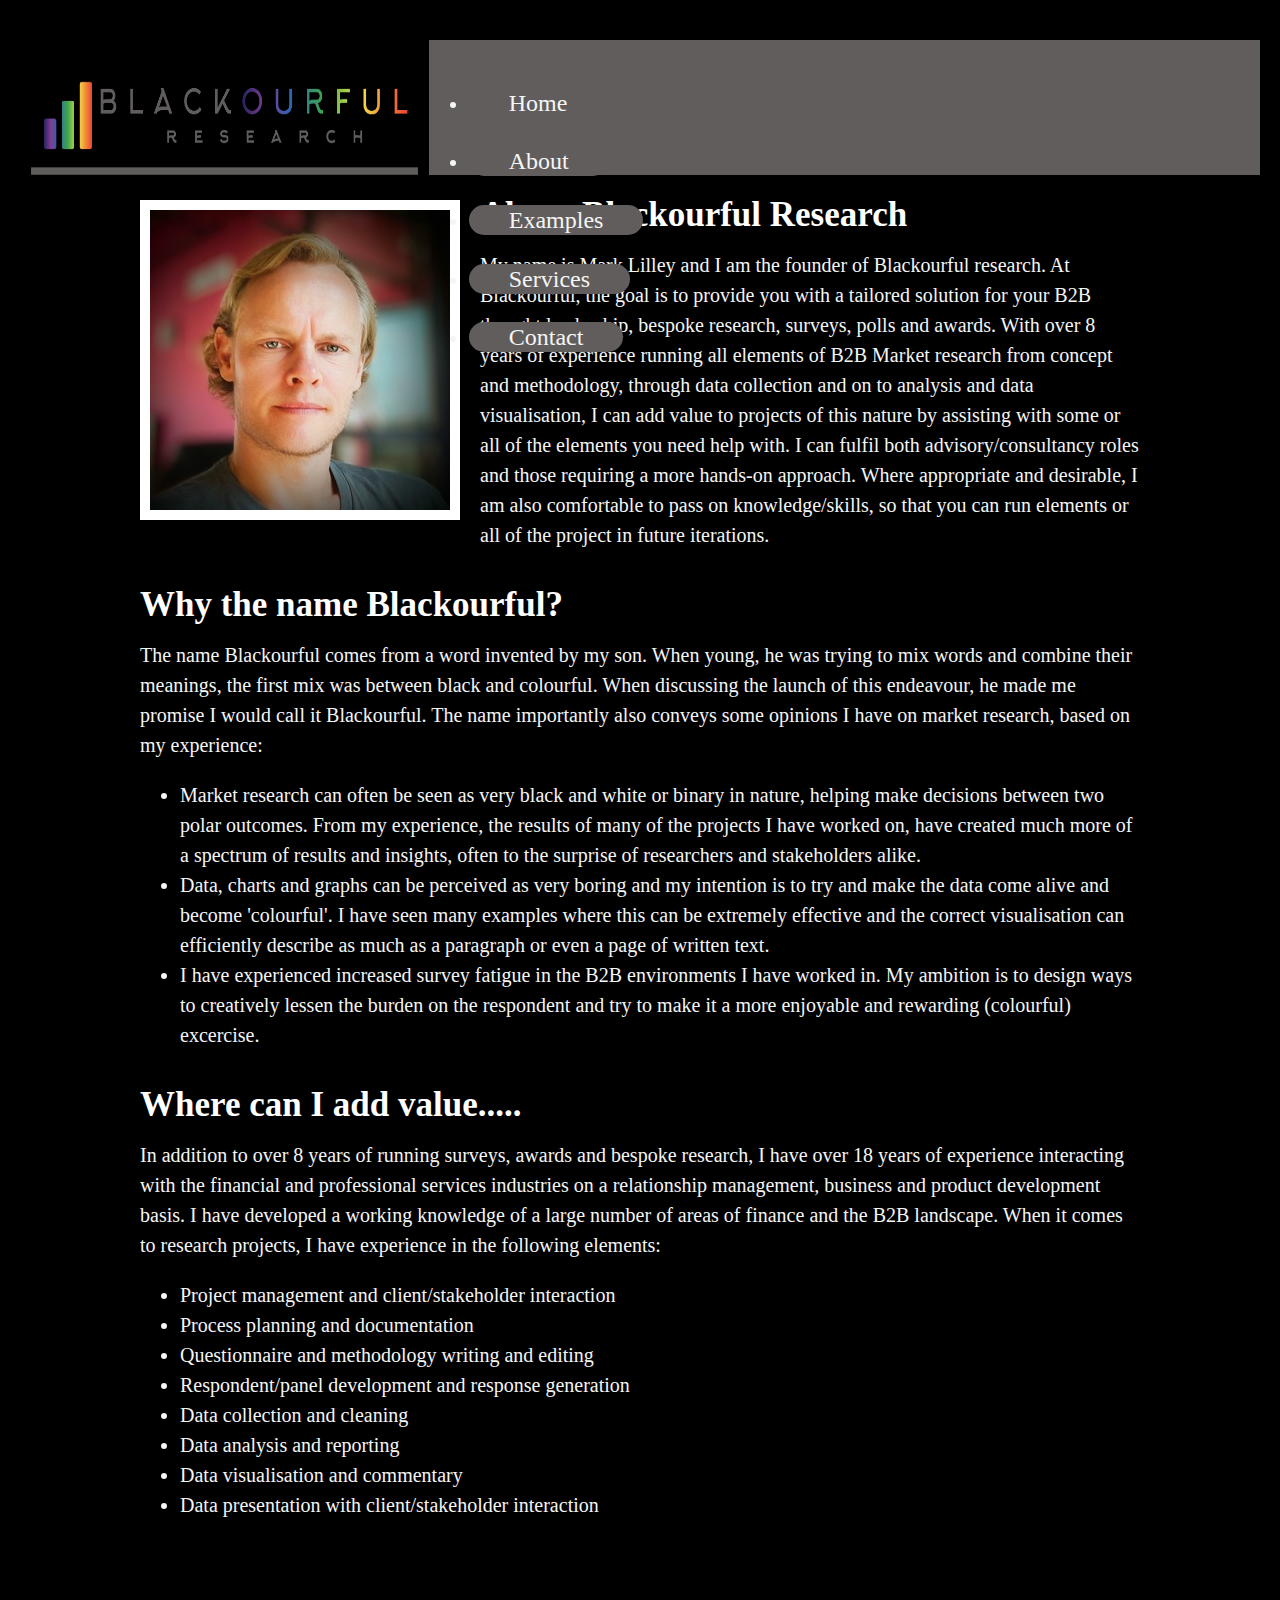
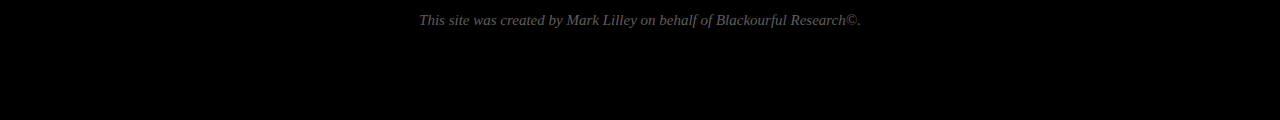
==== about.html @ 1edda6ec "CSS adjustments" ====
<!DOCTYPE html>
<html>
<head>
	<meta charset="utf-8">
	<meta name="viewport" content="width=device-width, initial-scale=1">
	<title>Blackourful Research</title>
	<link rel="stylesheet" type="text/css" href="CSS/Blackourful.css">
	<link rel="icon" href="IMG/browser.png"
</head>
<body>
	<!-- header element -->
	<header>
		<img src="IMG/Color logo with background.png">		
	</header>
	<!-- navigation -->
	<nav class='navigation'>
		<ul>
			<li><a href="index.html">Home</a></li>
			<li><a href="about.html">About</a></li>
			<li><a href="examples.html">Examples</a></li>
			<li><a href="services.html">Services</a></li>
			<li><a href="contact.html">Contact</a></li>	
		</ul>
	</nav>
	<!-- main element -->
	<main>
		<img src="IMG/profile_new.jpg">
		<h2>About Blackourful Research</h2>
		<p>My name is Mark Lilley and I am the founder of Blackourful research.  At Blackourful, the goal is to provide you with a tailored solution for your B2B thought leadership, bespoke research, surveys, polls and awards.  With over 8 years of experience running all elements of B2B Market research from concept and methodology, through data collection and on to analysis and data visualisation, I can add value to projects of this nature by assisting with some or all of the elements you need help with.  I can fulfil both advisory/consultancy roles and those requiring a more hands-on approach.  Where appropriate and desirable, I am also comfortable to pass on knowledge/skills, so that you can run elements or all of the project in future iterations.</p>
		
		
	<!-- why the name??? -->
		<h2>Why the name Blackourful?</h2>
		<p>The name Blackourful comes from a word invented by my son. When young, he was trying to mix words and combine their meanings, the first mix was between black and colourful.  When discussing the launch of this endeavour, he made me promise I would call it Blackourful.  The name importantly also conveys some opinions I have on market research, based on my experience:</p>
		<ul> 
			<li>Market research can often be seen as very black and white or binary in nature, helping make decisions between two polar outcomes.  From my experience, the results of many of the projects I have worked on, have created much more of a spectrum of results and insights, often to the surprise of researchers and stakeholders alike.</li>
			<li>Data, charts and graphs can be perceived as very boring and my intention is to try and make the data come alive and become 'colourful'.  I have seen many examples where this can be extremely effective and the correct visualisation can efficiently describe as much as a paragraph or even a page of written text.</li>
			<li>I have experienced increased survey fatigue in the B2B environments I have worked in.  My ambition is to design ways to creatively lessen the burden on the respondent and try to make it a more enjoyable and rewarding (colourful) excercise.</li>
		</ul>

	<!-- where can I add value.... -->
		<h2>Where can I add value.....</h2>
		<p>In addition to over 8 years of running surveys, awards and bespoke research, I have over 18 years of experience interacting with the financial and professional services industries on a relationship management, business and product development basis.  I have developed a working knowledge of a large number of areas of finance and the B2B landscape.  When it comes to research projects, I have experience in the following elements:</p>
		<ul>
			<li>Project management and client/stakeholder interaction</li>
			<li>Process planning and documentation</li>
			<li>Questionnaire and methodology writing and editing</li>
			<li>Respondent/panel development and response generation</li>
			<li>Data collection and cleaning</li>
			<li>Data analysis and reporting</li>
			<li>Data visualisation and commentary</li>
			<li>Data presentation with client/stakeholder interaction</li>
		</ul>
	</main>

	<!-- footer element -->
	<footer>
		<p>This site was created by Mark Lilley on behalf of Blackourful Research&copy;.</p>
	</footer>

</body>
</html>
---- CSS/Blackourful.css ----
body{
	margin: 20px;
	font-family: 'Playfair Display', circular, san-serif;
	background-color: black;
	color: whitesmoke;
	font-size: 20px;
	line-height: 30px;
}

header img{
	float: left;
	height: 150px;
	width: 33%;
}

h2 {
	color: white;
	font-size: 35px;
	margin: 40px 0 10px;
	}

main{
	max-width: 1000px;
	margin: 20px auto auto;
}

main img {
	float: left;
	border: 10px solid white;
	margin-right: 20px;
	margin-bottom: 10px;
}

a{
	color: blue;
}

a:hover{
	color: whitesmoke;
}

footer {
	text-align: center;
	font-style: italic;
	color: #615D5D;
	padding: 50px;
	margin: 0;
	font-size: 15px;
}
.navigation a {
  text-align: center;
  text-decoration: none;
  font-size: 24px;
  background-color: #615D5D;
  border-radius: 30px;
  color: whitesmoke;
  display: inline-block;
  padding-right: 5%;
  padding-left: 5%;
  margin-top: 3.5%;
}

.navigation a:hover {
	color: black;
}

.navigation {
	background-color: #615D5D;
	float: right;
	text-align: justify;
	width: 67%;
	height: 135px;
	margin-bottom: 2%;
	position: relative;
}

nav {
	width: 100%;
}

li {
	text-decoration: none;
}
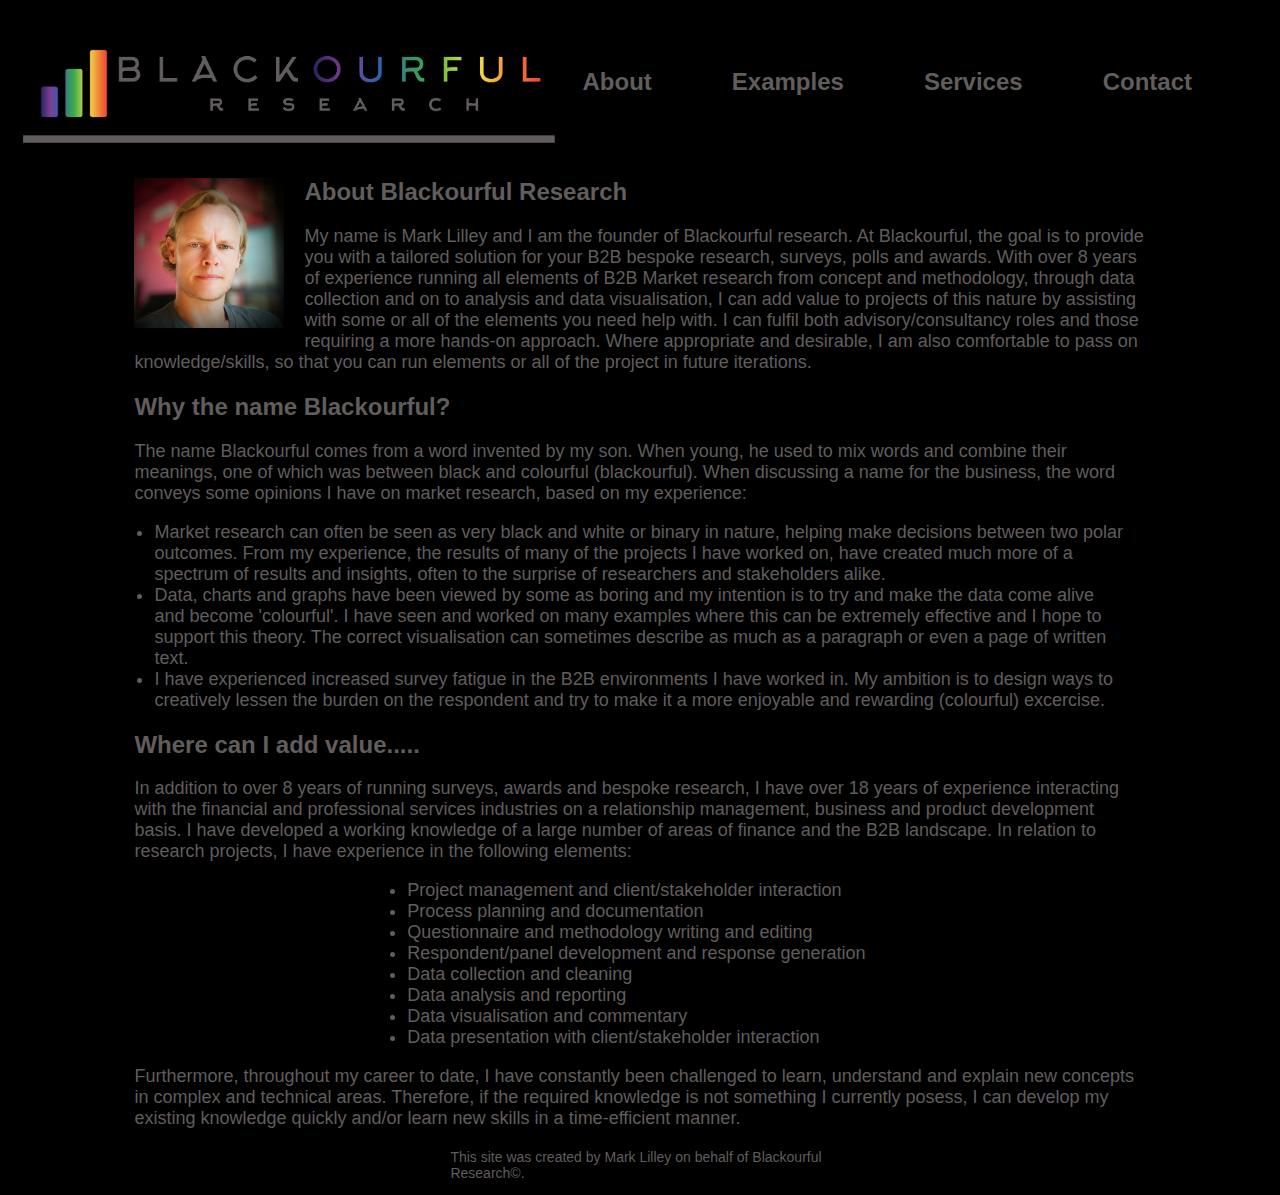
==== commit 53d6b5b5: "updated all HTML and CSS" ====
--- a/about.html
+++ b/about.html
@@ -5,52 +5,57 @@
 	<meta name="viewport" content="width=device-width, initial-scale=1">
 	<title>Blackourful Research</title>
 	<link rel="stylesheet" type="text/css" href="CSS/Blackourful.css">
-	<link rel="icon" href="IMG/browser.png"
+	<link rel="icon" href="IMG/browser.png">
 </head>
-<body>
-	<!-- header element -->
-	<header>
-		<img src="IMG/Color logo with background.png">		
-	</header>
+<body id="about">
+	
 	<!-- navigation -->
-	<nav class='navigation'>
+	<nav>
+		<a href="#" class="logo"></a>
 		<ul>
+			<li><a href="contact.html">Contact</a></li>
+			<li><a href="services.html">Services</a></li>
+			<li><a href="examples.html">Examples</a></li>
+			<li><a href="about.html">About</a></li>
 			<li><a href="index.html">Home</a></li>
-			<li><a href="about.html">About</a></li>
-			<li><a href="examples.html">Examples</a></li>
-			<li><a href="services.html">Services</a></li>
-			<li><a href="contact.html">Contact</a></li>	
 		</ul>
 	</nav>
-	<!-- main element -->
+<!-- main element -->	
 	<main>
-		<img src="IMG/profile_new.jpg">
-		<h2>About Blackourful Research</h2>
-		<p>My name is Mark Lilley and I am the founder of Blackourful research.  At Blackourful, the goal is to provide you with a tailored solution for your B2B thought leadership, bespoke research, surveys, polls and awards.  With over 8 years of experience running all elements of B2B Market research from concept and methodology, through data collection and on to analysis and data visualisation, I can add value to projects of this nature by assisting with some or all of the elements you need help with.  I can fulfil both advisory/consultancy roles and those requiring a more hands-on approach.  Where appropriate and desirable, I am also comfortable to pass on knowledge/skills, so that you can run elements or all of the project in future iterations.</p>
+	<!-- About BR -->
+		<div class="About-BR">
+			<img src="IMG/profile_new.jpg">
+			<h2>About Blackourful Research</h2>
+			<p>My name is Mark Lilley and I am the founder of Blackourful research.  At Blackourful, the goal is to provide you with a tailored solution for your B2B bespoke research, surveys, polls and awards.  With over 8 years of experience running all elements of B2B Market research from concept and methodology, through data collection and on to analysis and data visualisation, I can add value to projects of this nature by assisting with some or all of the elements you need help with.  I can fulfil both advisory/consultancy roles and those requiring a more hands-on approach.  Where appropriate and desirable, I am also comfortable to pass on knowledge/skills, so that you can run elements or all of the project in future iterations.</p>
+		</div>
 		
-		
-	<!-- why the name??? -->
-		<h2>Why the name Blackourful?</h2>
-		<p>The name Blackourful comes from a word invented by my son. When young, he was trying to mix words and combine their meanings, the first mix was between black and colourful.  When discussing the launch of this endeavour, he made me promise I would call it Blackourful.  The name importantly also conveys some opinions I have on market research, based on my experience:</p>
-		<ul> 
-			<li>Market research can often be seen as very black and white or binary in nature, helping make decisions between two polar outcomes.  From my experience, the results of many of the projects I have worked on, have created much more of a spectrum of results and insights, often to the surprise of researchers and stakeholders alike.</li>
-			<li>Data, charts and graphs can be perceived as very boring and my intention is to try and make the data come alive and become 'colourful'.  I have seen many examples where this can be extremely effective and the correct visualisation can efficiently describe as much as a paragraph or even a page of written text.</li>
-			<li>I have experienced increased survey fatigue in the B2B environments I have worked in.  My ambition is to design ways to creatively lessen the burden on the respondent and try to make it a more enjoyable and rewarding (colourful) excercise.</li>
-		</ul>
+	<!-- Why the name??? -->
+		<div class="Why-the-name">
+			<h2>Why the name Blackourful?</h2>
+			<p>The name Blackourful comes from a word invented by my son. When young, he used to mix words and combine their meanings, one of which was between black and colourful (blackourful).  When discussing a name for the business, the word conveys some opinions I have on market research, based on my experience:</p>
+			<ul> 
+				<li>Market research can often be seen as very black and white or binary in nature, helping make decisions between two polar outcomes.  From my experience, the results of many of the projects I have worked on, have created much more of a spectrum of results and insights, often to the surprise of researchers and stakeholders alike.</li>
+				<li>Data, charts and graphs have been viewed by some as boring and my intention is to try and make the data come alive and become 'colourful'.  I have seen and worked on many examples where this can be extremely effective and I hope to support this theory.  The correct visualisation can sometimes describe as much as a paragraph or even a page of written text.</li>
+				<li>I have experienced increased survey fatigue in the B2B environments I have worked in.  My ambition is to design ways to creatively lessen the burden on the respondent and try to make it a more enjoyable and rewarding (colourful) excercise.</li>
+			</ul>
+		</div>
 
 	<!-- where can I add value.... -->
-		<h2>Where can I add value.....</h2>
-		<p>In addition to over 8 years of running surveys, awards and bespoke research, I have over 18 years of experience interacting with the financial and professional services industries on a relationship management, business and product development basis.  I have developed a working knowledge of a large number of areas of finance and the B2B landscape.  When it comes to research projects, I have experience in the following elements:</p>
-		<ul>
-			<li>Project management and client/stakeholder interaction</li>
-			<li>Process planning and documentation</li>
-			<li>Questionnaire and methodology writing and editing</li>
-			<li>Respondent/panel development and response generation</li>
-			<li>Data collection and cleaning</li>
-			<li>Data analysis and reporting</li>
-			<li>Data visualisation and commentary</li>
-			<li>Data presentation with client/stakeholder interaction</li>
-		</ul>
+		<div class="where-can-i-add-value">
+			<h2>Where can I add value.....</h2>
+				<p>In addition to over 8 years of running surveys, awards and bespoke research, I have over 18 years of experience interacting with the financial and professional services industries on a relationship management, business and product development basis.  I have developed a working knowledge of a large number of areas of finance and the B2B landscape.  In relation to research projects, I have experience in the following elements:</p>
+			<ul>
+				<li>Project management and client/stakeholder interaction</li>
+				<li>Process planning and documentation</li>
+				<li>Questionnaire and methodology writing and editing</li>
+				<li>Respondent/panel development and response generation</li>
+				<li>Data collection and cleaning</li>
+				<li>Data analysis and reporting</li>
+				<li>Data visualisation and commentary</li>
+				<li>Data presentation with client/stakeholder interaction</li>
+			</ul>
+				<p>Furthermore, throughout my career to date, I have constantly been challenged to learn, understand and explain new concepts in complex and technical areas.  Therefore, if the required knowledge is not something I currently posess, I can develop my existing knowledge quickly and/or learn new skills in a time-efficient manner.
+		</div>
 	</main>
 
 	<!-- footer element -->
--- a/CSS/Blackourful.css
+++ b/CSS/Blackourful.css
@@ -1,83 +1,108 @@
 body{
-	margin: 20px;
-	font-family: 'Playfair Display', circular, san-serif;
+	font-family: calibri, helvetica, sans-serif;
 	background-color: black;
-	color: whitesmoke;
-	font-size: 20px;
-	line-height: 30px;
 }
 
-header img{
-	float: left;
+nav{
 	height: 150px;
-	width: 33%;
+	background-color: black;
+	position: sticky;
+	top: 0;
 }
 
-h2 {
-	color: white;
-	font-size: 35px;
-	margin: 40px 0 10px;
+nav .logo{
+	display: block;
+	width: 562px;
+	height: 150px;
+	position: absolute;
+	background: url(../IMG/logo.png) no-repeat 0 0;
+	background-size: 100%;
+}
+
+nav ul{
+	padding: 0;
+	margin: 0 40px 0 0;
+}
+
+nav ul li{
+	padding: 0;
+	margin: 0;
+	display: block;
+	float: right;
+}
+nav ul li a{
+	display: block;
+	height: 90%;
+	box-sizing: border-box;
+	font-size: 24px;
+	font-weight: bold;
+	color: #615D5D;
+	text-decoration: none;
+	padding: 60px 40px;
+}
+
+nav ul li a:hover{
+	color: whitesmoke;
+	cursor: pointer;
 	}
 
-main{
-	max-width: 1000px;
-	margin: 20px auto auto;
+h2{
+	font-size: 24px;
+	color: #615D5D;
 }
 
-main img {
-	float: left;
-	border: 10px solid white;
-	margin-right: 20px;
-	margin-bottom: 10px;
+p{
+	font-size: 18px;
+	color: #615D5D;
+
 }
 
-a{
-	color: blue;
+ul{
+	font-size: 18px;
+	color: #615D5D;
+	padding: 0 20px;
+	box-sizing: border-box;
 }
 
-a:hover{
-	color: whitesmoke;
+.About-BR {
+	margin: 0 auto;
+	width: 80%;
 }
 
-footer {
-	text-align: center;
-	font-style: italic;
-	color: #615D5D;
-	padding: 50px;
-	margin: 0;
-	font-size: 15px;
-}
-.navigation a {
-  text-align: center;
-  text-decoration: none;
-  font-size: 24px;
-  background-color: #615D5D;
-  border-radius: 30px;
-  color: whitesmoke;
-  display: inline-block;
-  padding-right: 5%;
-  padding-left: 5%;
-  margin-top: 3.5%;
+.About-BR img{
+
+	float: left;
+	margin: 0 20px 20px 0;
+	width: 150px;
+	height: 150px;
 }
 
-.navigation a:hover {
-	color: black;
+.Why-the-name{
+	clear: both;
+	margin: 0 auto;
+	width: 80%;
 }
 
-.navigation {
-	background-color: #615D5D;
-	float: right;
-	text-align: justify;
-	width: 67%;
-	height: 135px;
-	margin-bottom: 2%;
-	position: relative;
+.where-can-i-add-value{
+	margin: 0 auto;
+	width: 80%;
 }
 
-nav {
-	width: 100%;
+.where-can-i-add-value ul{
+	width: 50%;
+	margin: 0 auto;
 }
 
-li {
-	text-decoration: none;
-}+footer{
+	margin: 20px auto 0 auto;
+	width: 30%;
+}
+
+footer p{
+	font-size: 14px;
+}
+
+/*<footer>
+		<p>This site was created by Mark Lilley on behalf of Blackourful Research&copy;.</p>
+	</footer>
+*/
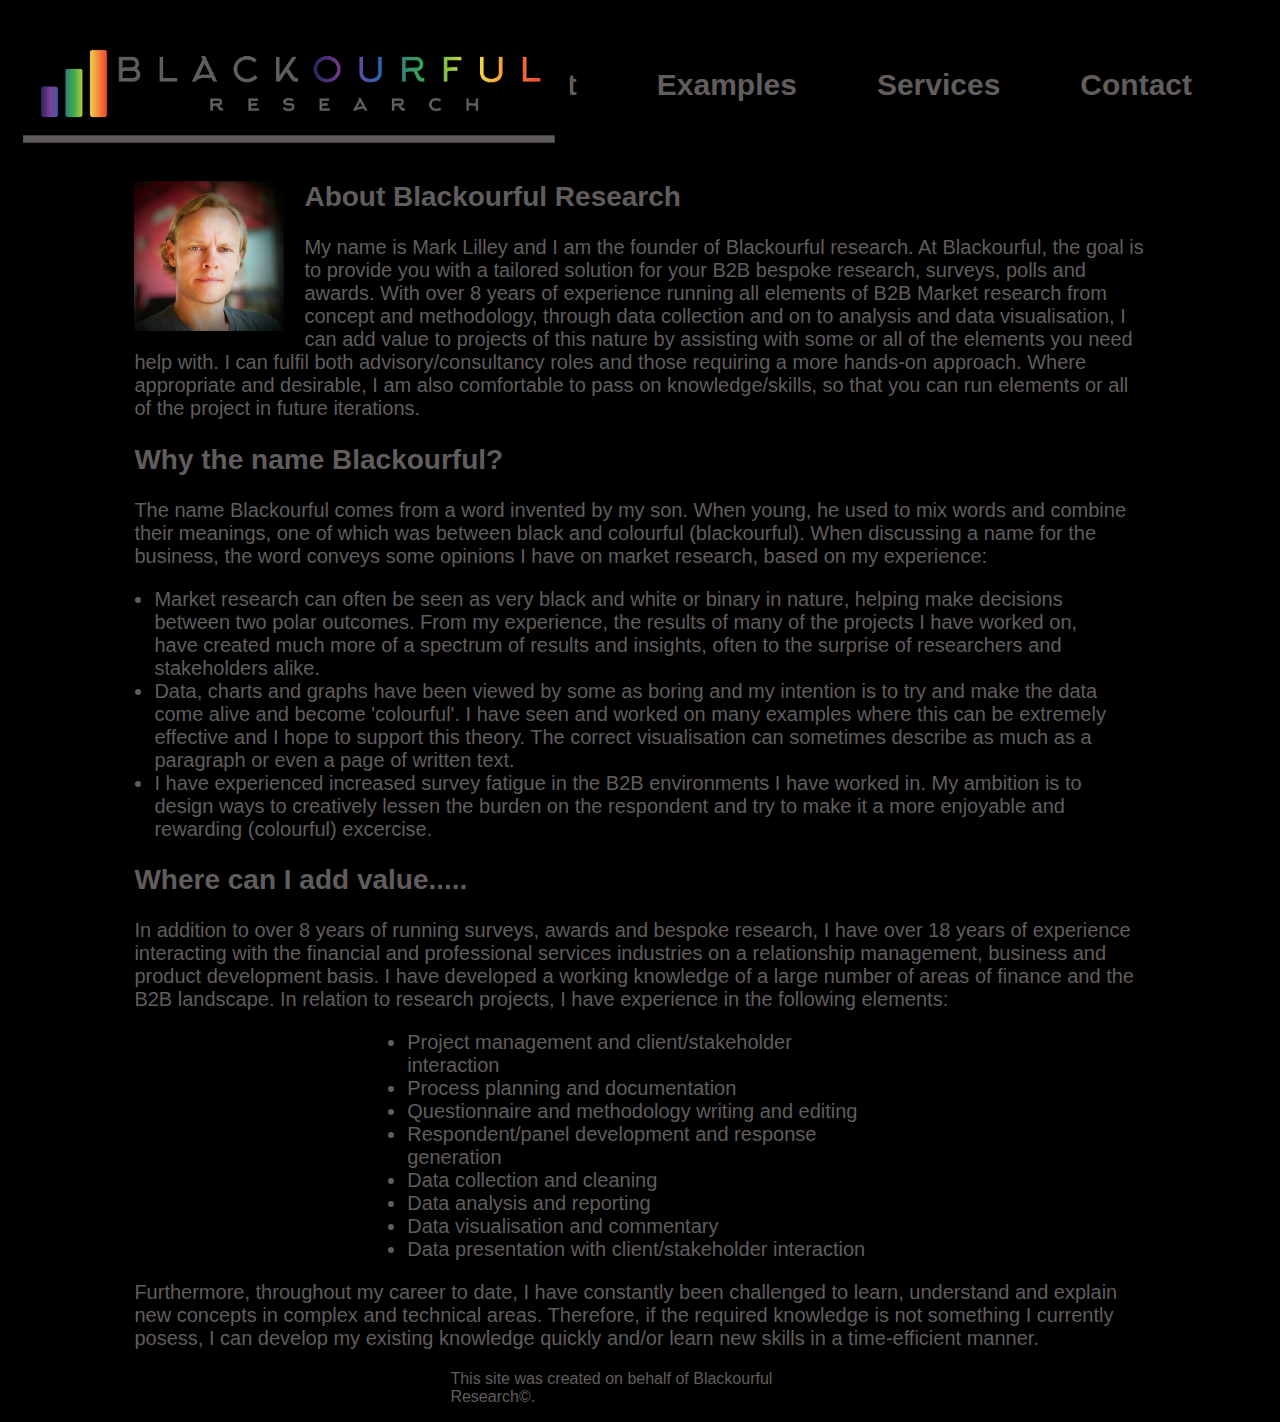
==== commit b21888ce: "relocated the files" ====
--- a/about.html
+++ b/about.html
@@ -22,45 +22,51 @@
 	</nav>
 <!-- main element -->	
 	<main>
+		<div class="wrapper">
 	<!-- About BR -->
-		<div class="About-BR">
-			<img src="IMG/profile_new.jpg">
-			<h2>About Blackourful Research</h2>
-			<p>My name is Mark Lilley and I am the founder of Blackourful research.  At Blackourful, the goal is to provide you with a tailored solution for your B2B bespoke research, surveys, polls and awards.  With over 8 years of experience running all elements of B2B Market research from concept and methodology, through data collection and on to analysis and data visualisation, I can add value to projects of this nature by assisting with some or all of the elements you need help with.  I can fulfil both advisory/consultancy roles and those requiring a more hands-on approach.  Where appropriate and desirable, I am also comfortable to pass on knowledge/skills, so that you can run elements or all of the project in future iterations.</p>
-		</div>
-		
-	<!-- Why the name??? -->
-		<div class="Why-the-name">
-			<h2>Why the name Blackourful?</h2>
-			<p>The name Blackourful comes from a word invented by my son. When young, he used to mix words and combine their meanings, one of which was between black and colourful (blackourful).  When discussing a name for the business, the word conveys some opinions I have on market research, based on my experience:</p>
-			<ul> 
-				<li>Market research can often be seen as very black and white or binary in nature, helping make decisions between two polar outcomes.  From my experience, the results of many of the projects I have worked on, have created much more of a spectrum of results and insights, often to the surprise of researchers and stakeholders alike.</li>
-				<li>Data, charts and graphs have been viewed by some as boring and my intention is to try and make the data come alive and become 'colourful'.  I have seen and worked on many examples where this can be extremely effective and I hope to support this theory.  The correct visualisation can sometimes describe as much as a paragraph or even a page of written text.</li>
-				<li>I have experienced increased survey fatigue in the B2B environments I have worked in.  My ambition is to design ways to creatively lessen the burden on the respondent and try to make it a more enjoyable and rewarding (colourful) excercise.</li>
-			</ul>
-		</div>
+			<div class="About-BR">
+				<img src="IMG/profile_new.jpg">
+				<h2>About Blackourful Research</h2>
+				<p>My name is Mark Lilley and I am the founder of Blackourful research.  At Blackourful, the goal is to provide you with a tailored solution for your B2B bespoke research, surveys, polls and awards.  With over 8 years of experience running all elements of B2B Market research from concept and methodology, through data collection and on to analysis and data visualisation, I can add value to projects of this nature by assisting with some or all of the elements you need help with.  I can fulfil both advisory/consultancy roles and those requiring a more hands-on approach.  Where appropriate and desirable, I am also comfortable to pass on knowledge/skills, so that you can run elements or all of the project in future iterations.</p>
+			</div>
 
-	<!-- where can I add value.... -->
-		<div class="where-can-i-add-value">
-			<h2>Where can I add value.....</h2>
-				<p>In addition to over 8 years of running surveys, awards and bespoke research, I have over 18 years of experience interacting with the financial and professional services industries on a relationship management, business and product development basis.  I have developed a working knowledge of a large number of areas of finance and the B2B landscape.  In relation to research projects, I have experience in the following elements:</p>
-			<ul>
-				<li>Project management and client/stakeholder interaction</li>
-				<li>Process planning and documentation</li>
-				<li>Questionnaire and methodology writing and editing</li>
-				<li>Respondent/panel development and response generation</li>
-				<li>Data collection and cleaning</li>
-				<li>Data analysis and reporting</li>
-				<li>Data visualisation and commentary</li>
-				<li>Data presentation with client/stakeholder interaction</li>
-			</ul>
-				<p>Furthermore, throughout my career to date, I have constantly been challenged to learn, understand and explain new concepts in complex and technical areas.  Therefore, if the required knowledge is not something I currently posess, I can develop my existing knowledge quickly and/or learn new skills in a time-efficient manner.
+			<div class="separator">
+			</div>
+		<!-- Why the name??? -->
+			<div class="Why-the-name">
+				<h2>Why the name Blackourful?</h2>
+				<p>The name Blackourful comes from a word invented by my son. When young, he used to mix words and combine their meanings, one of which was between black and colourful (blackourful).  When discussing a name for the business, the word conveys some opinions I have on market research, based on my experience:</p>
+				<ul> 
+					<li>Market research can often be seen as very black and white or binary in nature, helping make decisions between two polar outcomes.  From my experience, the results of many of the projects I have worked on, have created much more of a spectrum of results and insights, often to the surprise of researchers and stakeholders alike.</li>
+					<li>Data, charts and graphs have been viewed by some as boring and my intention is to try and make the data come alive and become 'colourful'.  I have seen and worked on many examples where this can be extremely effective and I hope to support this theory.  The correct visualisation can sometimes describe as much as a paragraph or even a page of written text.</li>
+					<li>I have experienced increased survey fatigue in the B2B environments I have worked in.  My ambition is to design ways to creatively lessen the burden on the respondent and try to make it a more enjoyable and rewarding (colourful) excercise.</li>
+				</ul>
+			</div>
+
+			<div class="separator">
+			</div>
+		<!-- where can I add value.... -->
+			<div class="where-can-i-add-value">
+				<h2>Where can I add value.....</h2>
+					<p>In addition to over 8 years of running surveys, awards and bespoke research, I have over 18 years of experience interacting with the financial and professional services industries on a relationship management, business and product development basis.  I have developed a working knowledge of a large number of areas of finance and the B2B landscape.  In relation to research projects, I have experience in the following elements:</p>
+				<ul>
+					<li>Project management and client/stakeholder interaction</li>
+					<li>Process planning and documentation</li>
+					<li>Questionnaire and methodology writing and editing</li>
+					<li>Respondent/panel development and response generation</li>
+					<li>Data collection and cleaning</li>
+					<li>Data analysis and reporting</li>
+					<li>Data visualisation and commentary</li>
+					<li>Data presentation with client/stakeholder interaction</li>
+				</ul>
+					<p>Furthermore, throughout my career to date, I have constantly been challenged to learn, understand and explain new concepts in complex and technical areas.  Therefore, if the required knowledge is not something I currently posess, I can develop my existing knowledge quickly and/or learn new skills in a time-efficient manner.</p>
+			</div>
 		</div>
 	</main>
 
 	<!-- footer element -->
 	<footer>
-		<p>This site was created by Mark Lilley on behalf of Blackourful Research&copy;.</p>
+		<p>This site was created on behalf of Blackourful Research&copy;.</p>
 	</footer>
 
 </body>
--- a/CSS/Blackourful.css
+++ b/CSS/Blackourful.css
@@ -34,7 +34,7 @@
 	display: block;
 	height: 90%;
 	box-sizing: border-box;
-	font-size: 24px;
+	font-size: 30px;
 	font-weight: bold;
 	color: #615D5D;
 	text-decoration: none;
@@ -47,24 +47,24 @@
 	}
 
 h2{
-	font-size: 24px;
+	font-size: 28px;
 	color: #615D5D;
 }
 
 p{
-	font-size: 18px;
+	font-size: 20px;
 	color: #615D5D;
 
 }
 
 ul{
-	font-size: 18px;
+	font-size: 20px;
 	color: #615D5D;
 	padding: 0 20px;
 	box-sizing: border-box;
 }
 
-.About-BR {
+.wrapper {
 	margin: 0 auto;
 	width: 80%;
 }
@@ -79,13 +79,6 @@
 
 .Why-the-name{
 	clear: both;
-	margin: 0 auto;
-	width: 80%;
-}
-
-.where-can-i-add-value{
-	margin: 0 auto;
-	width: 80%;
 }
 
 .where-can-i-add-value ul{
@@ -94,15 +87,65 @@
 }
 
 footer{
+	clear: both;
 	margin: 20px auto 0 auto;
 	width: 30%;
 }
 
 footer p{
-	font-size: 14px;
+	font-size: 16px;
 }
 
-/*<footer>
-		<p>This site was created by Mark Lilley on behalf of Blackourful Research&copy;.</p>
-	</footer>
-*/
+.contactInf {
+	text-align: center;
+}
+
+.contactInf .row {
+	display: inline-block;
+	width: 40%;
+	margin: 10px;
+}
+
+.contactInf .item label{
+	float: left;
+	font-size: 20px;
+	color: #615D5D;
+	font-family: calibri, helvetica, sans-serif;
+}
+
+.contactInf .item input{
+	float: right;
+	font-size: 20px;
+	width: 400px;
+	color: #615D5D;
+	font-family: calibri, helvetica, sans-serif;
+	background-color: #d7d7d7
+
+}
+
+button.submit {
+		height: 30px;
+		width: 100px;
+		font-size: 20px;
+		font-family: calibri, helvetica, sans-serif;
+		background: linear-gradient(to right, #66235f, #7e57c2, #176fb4, #43a047, #eeff41, #f9a825, #ff5722, #ef5350);
+		font-weight: 800;
+
+}
+
+.contactInf .explanation {
+	width: 81.5%;
+	display: inline-block;
+	margin: 10px;
+}
+
+.contactInf .explanation textarea {
+	width: 1028px;
+	height: 100px;
+	float: right;
+	color: #615D5D;
+	font-family: calibri, helvetica, sans-serif;
+	font-size: 20px;
+	background-color: #d7d7d7
+}
+
